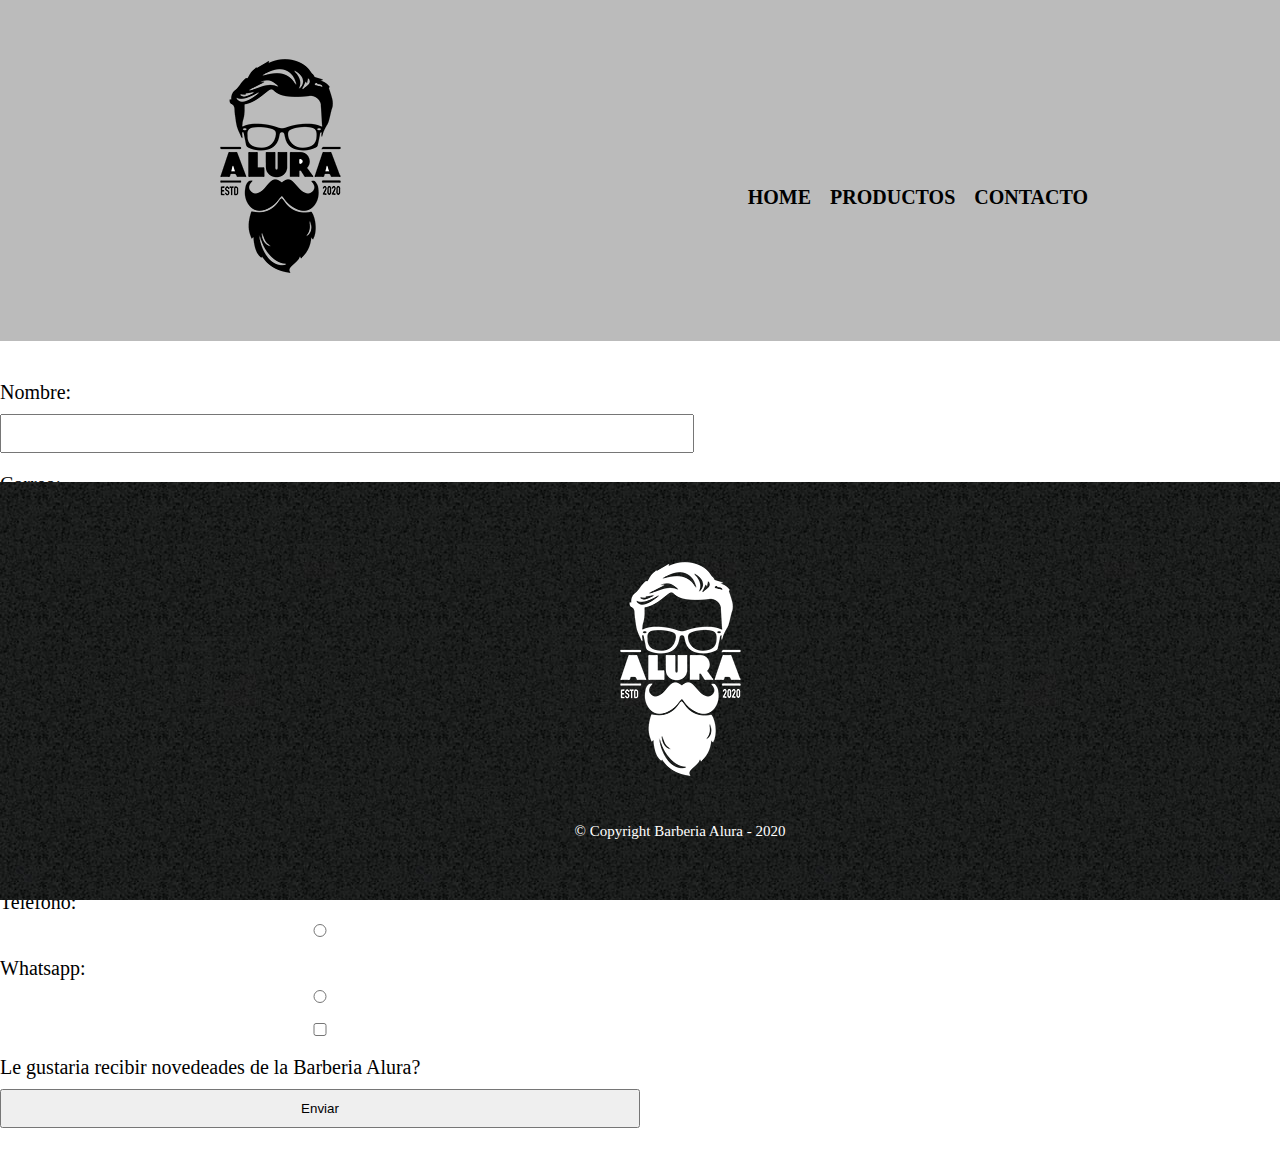
==== pages/contacto/contacto.html @ 91777bab "Update" ====
<!DOCTYPE html>
<html lang="en">
<head>
    <meta charset="UTF-8">
    <meta name="viewport" content="width=device-width, initial-scale=1.0">
    <title>Contacto - Barberia alura</title>
    <!-- Estilos -->
    <link rel="stylesheet" href="reset.css">
    <link rel="stylesheet" href="contacto.css">
</head>
<body>
    <div id="page-container">
        <header>
            <div class="caja">
                <h1><img src="/public/logo/logo.png"></h1>
                <nav>
                    <ul class >
                        <li><a href="/index.HTML">Home</a></li>
                        <li><a href="/pages/productos/productos.html">Productos</a></li>
                        <li><a href="/pages/contacto/contacto.html">Contacto</a></li>
                    </ul>
                </nav>
            </div>
        </header>
    
        <main>
            <form action="">
                <label for="nombre">Nombre:</label>
                <input type="text" name="nombre" id="nombre">

                <label for="correo">Correo:</label>
                <input type="text" name="correo" id="correo">

                <label for="telefono">Telefono:</label>
                <input type="text" name="telefono" id="telefono">

                <label for="mensaje">Mensaje:</label>
                <textarea name="mensaje" id="mensaje" cols="70" rows="5"></textarea>

                <div>
                    <p>Como le gustaria que le contactemos</p>
    
                    <label for="radio_Email">Email:</label>
                    <input type="radio" name="contacto" value="email" id="radio_Email">
    
                    <label for="radio_Telefono">Telefono:</label>
                    <input type="radio" name="contacto" value="telefono" id="radio_Telefono">
    
                    <label for="radio_Whatsapp">Whatsapp:</label>
                    <input type="radio" name="contacto" value="whatsapp" id="radio_Whatsapp">
                </div>

                <label>
                    <input type="checkbox">Le gustaria recibir novedeades de la Barberia Alura?
                </label>
                
                <input type="submit" value="Enviar">
            </form>
        </main>
        <footer>
            <div class="caja_Footer">
                <h1><img src="/public/logo/logo-blanco.png"></h1>
                <p class="copyright" >&copy Copyright Barberia Alura - 2020</p>
            </div>
        </footer>
    </div>
    
</body>
</html>
---- pages/contacto/contacto.css ----
html {
    width: 100%;
    height: 100%;
    display: table;
}

body {
    min-height: 100vh;
    display: flex;
    flex-direction: column;
}

html, body {
    height: 100%;
    width: 100%;
    margin: 0;
    display: table;
    padding: 0;
}

#page-container {
    position: relative;
    min-height: 100%;
  }

header{
    background-color: #BBBBBB;
    padding: 20px 0;
}

.caja{
    width: 70%;
    position: relative;
    margin: 0 auto;
}

nav{
    position: absolute;
    top: 50%;
    right: 0;
}

nav li{
    display: inline;
    margin: 0 0 0 15px;
}

nav a{
    text-transform: uppercase;
    color: #000000;
    font-weight: bold !important;
    font-size: 20px;
    text-decoration: none;
}

nav a:hover{
    text-decoration: underline;
    color: #c78c19
}

main{
    width: 100%;
    margin: 0 auto;
}

form {
    margin: 40px 0;
}

form label{
    display: block;
    font-size: 20px;
    margin: 0 0 10px;
}

form input{
    display: block;
    margin: 0 0 20px;
    padding: 10px 25px;
    width: 50%;
}

footer{
    position: fixed;
    bottom: 0;
    width: 100%;


    text-align: center;
    background: url(/public/bg.jpg);
    padding: 40px;
}

.copyright{
    color: #FFFFFF;
    font-size: 15px;
    margin: 20px;
}
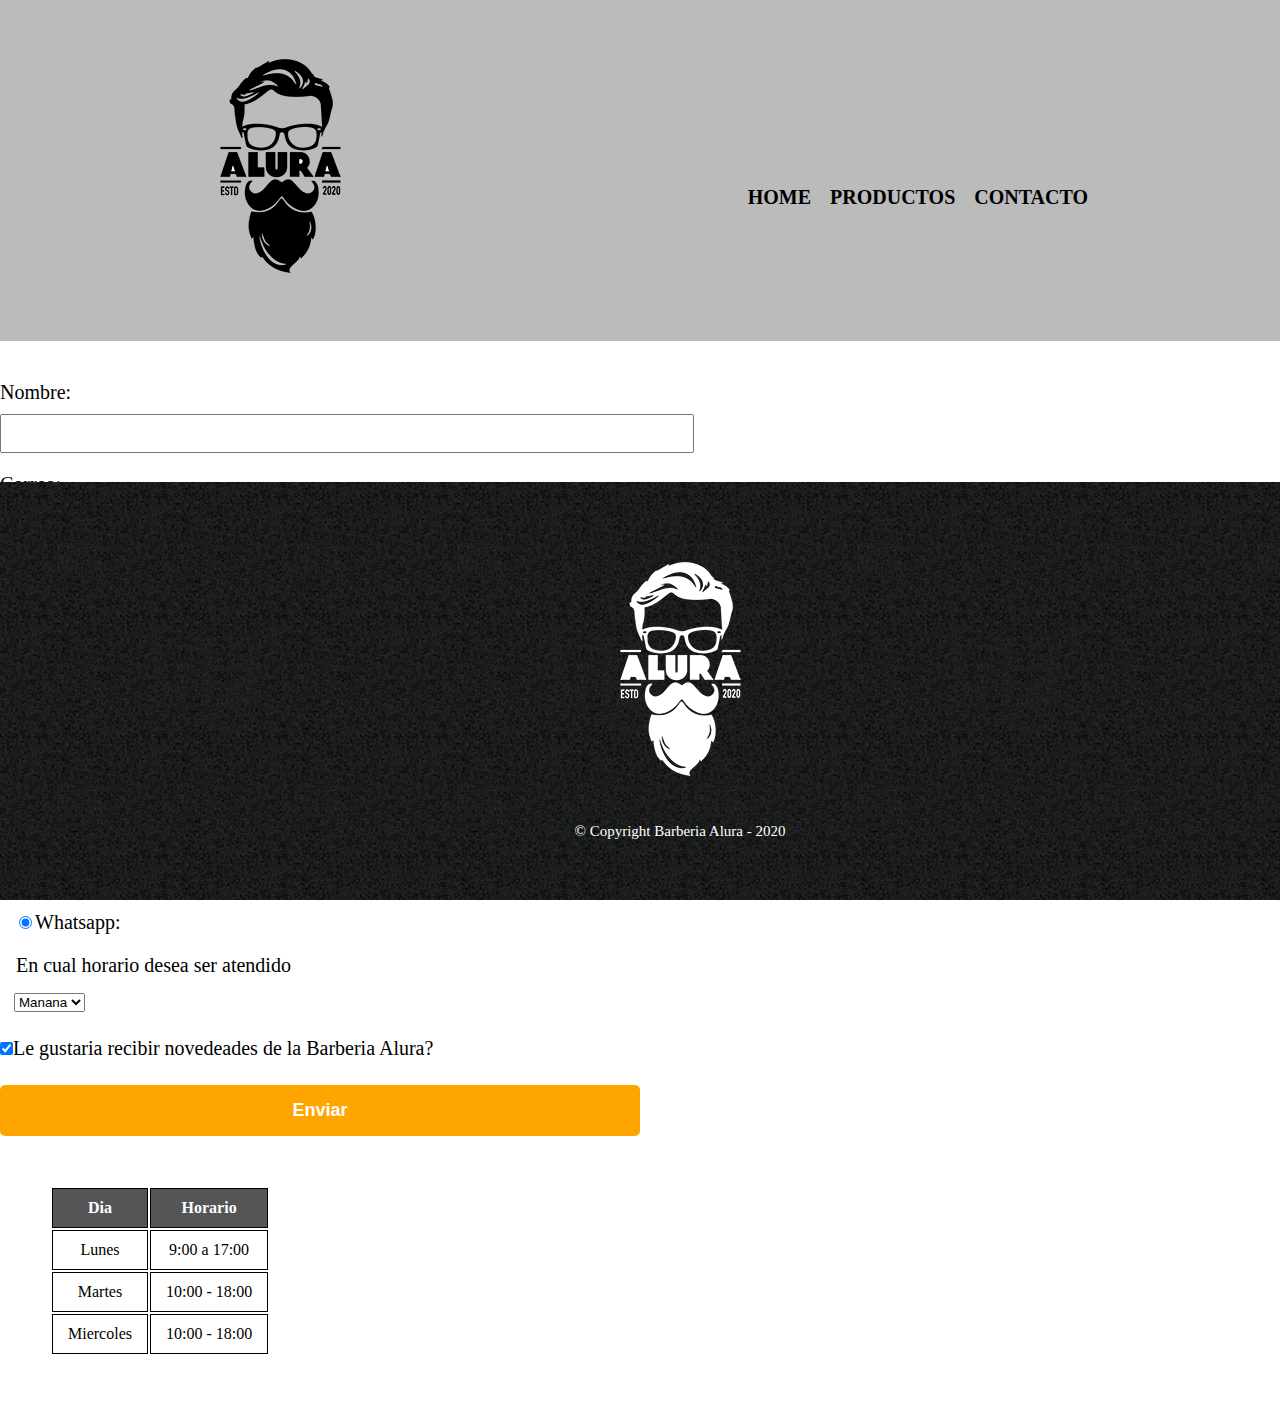
==== commit 60be3c99: "Finished app" ====
--- a/pages/contacto/contacto.html
+++ b/pages/contacto/contacto.html
@@ -1,69 +1,157 @@
 <!DOCTYPE html>
 <html lang="en">
-<head>
-    <meta charset="UTF-8">
-    <meta name="viewport" content="width=device-width, initial-scale=1.0">
+  <head>
+    <meta charset="UTF-8" />
+    <meta name="viewport" content="width=device-width, initial-scale=1.0" />
     <title>Contacto - Barberia alura</title>
     <!-- Estilos -->
-    <link rel="stylesheet" href="reset.css">
-    <link rel="stylesheet" href="contacto.css">
-</head>
-<body>
+    <link rel="stylesheet" href="reset.css" />
+    <link rel="stylesheet" href="contacto.css" />
+  </head>
+
+  <body>
     <div id="page-container">
-        <header>
-            <div class="caja">
-                <h1><img src="/public/logo/logo.png"></h1>
-                <nav>
-                    <ul class >
-                        <li><a href="/index.HTML">Home</a></li>
-                        <li><a href="/pages/productos/productos.html">Productos</a></li>
-                        <li><a href="/pages/contacto/contacto.html">Contacto</a></li>
-                    </ul>
-                </nav>
-            </div>
-        </header>
-    
-        <main>
-            <form action="">
-                <label for="nombre">Nombre:</label>
-                <input type="text" name="nombre" id="nombre">
+      <header>
+        <div class="caja">
+          <h1>
+            <img src="/public/logo/logo.png" alt="Logo de la Barberia Alura" />
+          </h1>
+          <nav>
+            <ul class>
+              <li><a href="/index.HTML">Home</a></li>
+              <li><a href="/pages/productos/productos.html">Productos</a></li>
+              <li><a href="/pages/contacto/contacto.html">Contacto</a></li>
+            </ul>
+          </nav>
+        </div>
+      </header>
 
-                <label for="correo">Correo:</label>
-                <input type="text" name="correo" id="correo">
+      <main>
+        <form action="">
+          <label for="nombre">Nombre:</label>
+          <input
+            type="text"
+            name="nombre"
+            id="nombre"
+            class="input_padron"
+            required
+          />
 
-                <label for="telefono">Telefono:</label>
-                <input type="text" name="telefono" id="telefono">
+          <label for="correo">Correo:</label>
+          <input
+            type="email"
+            name="correo"
+            id="correo"
+            class="input_padron"
+            required
+            placeholder="ejemplo@dominio.com"
+          />
 
-                <label for="mensaje">Mensaje:</label>
-                <textarea name="mensaje" id="mensaje" cols="70" rows="5"></textarea>
+          <label for="telefono">Telefono:</label>
+          <input
+            type="tel"
+            name="telefono"
+            id="telefono"
+            class="input_padron"
+            required
+            placeholder="Ej: (XX) XXXX-XXXX"
+          />
 
-                <div>
-                    <p>Como le gustaria que le contactemos</p>
-    
-                    <label for="radio_Email">Email:</label>
-                    <input type="radio" name="contacto" value="email" id="radio_Email">
-    
-                    <label for="radio_Telefono">Telefono:</label>
-                    <input type="radio" name="contacto" value="telefono" id="radio_Telefono">
-    
-                    <label for="radio_Whatsapp">Whatsapp:</label>
-                    <input type="radio" name="contacto" value="whatsapp" id="radio_Whatsapp">
-                </div>
+          <label for="mensaje">Mensaje:</label>
+          <textarea
+            name="mensaje"
+            id="mensaje"
+            cols="70"
+            rows="5"
+            class="input_padron"
+            required
+          ></textarea>
 
-                <label>
-                    <input type="checkbox">Le gustaria recibir novedeades de la Barberia Alura?
-                </label>
-                
-                <input type="submit" value="Enviar">
-            </form>
-        </main>
-        <footer>
-            <div class="caja_Footer">
-                <h1><img src="/public/logo/logo-blanco.png"></h1>
-                <p class="copyright" >&copy Copyright Barberia Alura - 2020</p>
-            </div>
-        </footer>
+          <fieldset class="fieldset">
+            <!-- Indica que se encuentra en un grupo de campos del mismo tipo-->
+            <legend>Como le gustaria que le contactemos</legend>
+
+            <label for="radio_Email"
+              ><input
+                type="radio"
+                name="contacto"
+                value="email"
+                id="radio_Email"
+              />Email:</label
+            >
+
+            <label for="radio_Telefono"
+              ><input
+                type="radio"
+                name="contacto"
+                value="telefono"
+                id="radio_Telefono"
+              />Telefono:</label
+            >
+
+            <label for="radio_Whatsapp"
+              ><input
+                type="radio"
+                name="contacto"
+                value="whatsapp"
+                id="radio_Whatsapp"
+                checked
+              />Whatsapp:</label
+            >
+          </fieldset>
+
+          <fieldset>
+            <legend>En cual horario desea ser atendido</legend>
+            <select>
+              <option value="">Manana</option>
+              <option value="">Tarde</option>
+              <option value="">Noche</option>
+            </select>
+          </fieldset>
+
+          <label>
+            <input class="checkbox" type="checkbox" checked />Le gustaria
+            recibir novedeades de la Barberia Alura?
+          </label>
+
+          <input type="submit" value="Enviar" class="enviar" />
+        </form>
+
+        <table class="horario">
+            <thead>
+                <tr>
+                    <th>Dia</th>
+                    <th>Horario</th>
+                </tr>
+            </thead>
+            <tbody>
+                <tr>
+                    <td>Lunes</td>
+                    <td>9:00 a 17:00</td>
+                </tr>
+                <tr>
+                    <td>Martes</td>
+                    <td>10:00 - 18:00</td>
+                </tr>
+                <tr>
+                    <td>Miercoles</td>
+                    <td>10:00 - 18:00</td>
+                </tr>
+            </tbody>
+        </table>
+
+      </main>
+      <footer>
+        <div class="caja_Footer">
+          <h1>
+            <img
+              src="/public/logo/logo-blanco.png"
+              alt="Logo de la Barberia Alura"
+            />
+          </h1>
+          <p class="copyright">&copy Copyright Barberia Alura - 2020</p>
+        </div>
+      </footer>
     </div>
-    
-</body>
-</html>+  </body>
+</html>
--- a/pages/contacto/contacto.css
+++ b/pages/contacto/contacto.css
@@ -67,17 +67,60 @@
     margin: 40px 0;
 }
 
-form label{
+form label, form legend{
     display: block;
     font-size: 20px;
     margin: 0 0 10px;
 }
 
-form input{
+fieldset{
+    border: none;
+}
+
+.input_padron {
     display: block;
     margin: 0 0 20px;
     padding: 10px 25px;
     width: 50%;
+}
+
+.checkbox{
+    margin: 20px 0;
+}
+
+.enviar{
+    width: 50%;
+    padding: 15px 0;
+    font-size: 18px;
+    font-weight: bold;
+    color: white;
+    background: orange;
+    border: none;
+    border-radius: 5px;
+    transition: 1s all;
+    cursor: pointer;
+}
+
+.enviar:hover{
+    background: darkorange;
+    transform: scale(1.1);
+}
+
+.horario{
+    text-align: center;
+    padding: 10px 10px;
+    margin: 40px 40px;
+}
+
+thead {
+    background: #555555;
+    color: white;
+    font-weight: bold;
+}
+
+td, th{
+    border: solid 1px #000000;
+    padding: 10px 15px;
 }
 
 footer{
